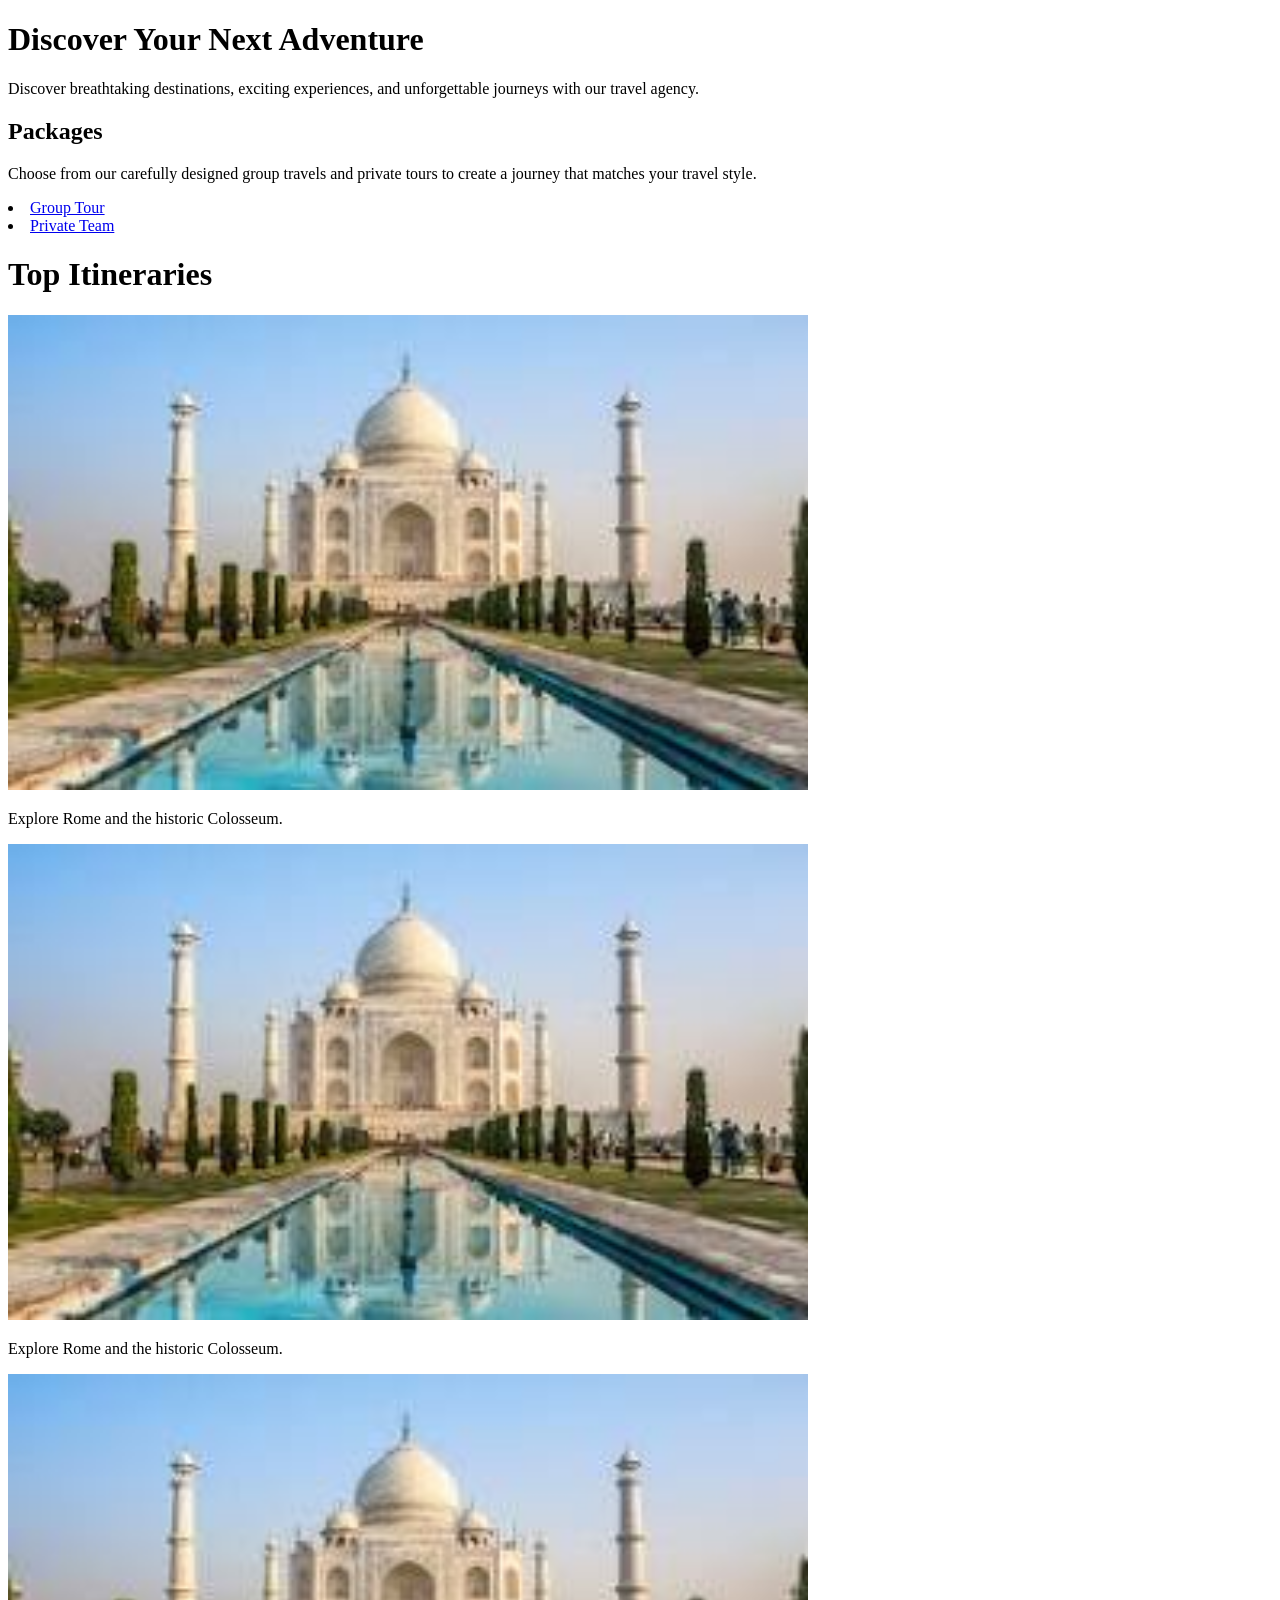
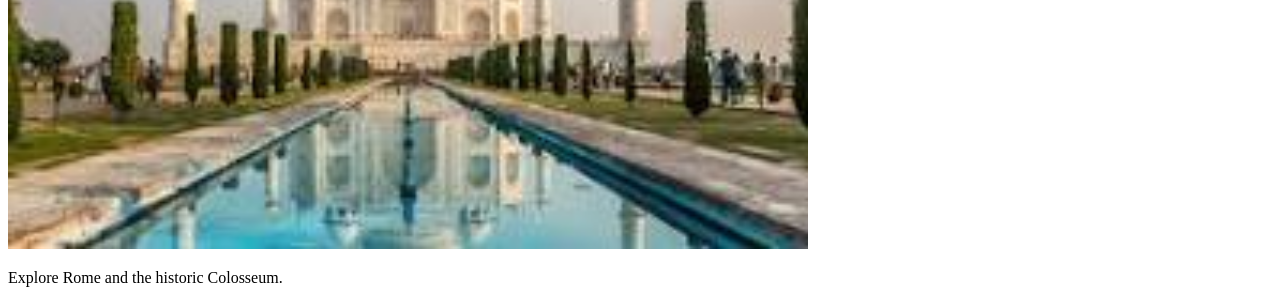
==== exp-3/index.html @ 3ea1ef3e "abes exp-4" ====
<!DOCTYPE html>
<html lang="en">
<head>
    <meta charset="UTF-8">
    <meta name="viewport" content="width=device-width, initial-scale=1.0">
    <title>Travel Site</title>
</head>
<body>
    <h1>Discover Your Next Adventure</h1>
    <p>Discover breathtaking destinations, exciting experiences, and unforgettable journeys with our travel agency.</p>

    <h2>Packages</h2>
    <p>Choose from our carefully designed group travels and private tours to create a journey that matches your travel style.</p>
    <li><a href="#">Group Tour</a></li>
    <li><a href="#">Private Team</a></li>

    <h1>Top Itineraries</h1>
    <img src="assets/image.jpeg" alt="Itinerary Image" width="800"></img>
    <p>Explore Rome and the historic Colosseum.</p>

    <img src="assets/image.jpeg" alt="Itinerary Image" width="800"></img>
    <p>Explore Rome and the historic Colosseum.</p>

    <img src="assets/image.jpeg" alt="Itinerary Image" width="800"></img>
    <p>Explore Rome and the historic Colosseum.</p>

</body>
</html>
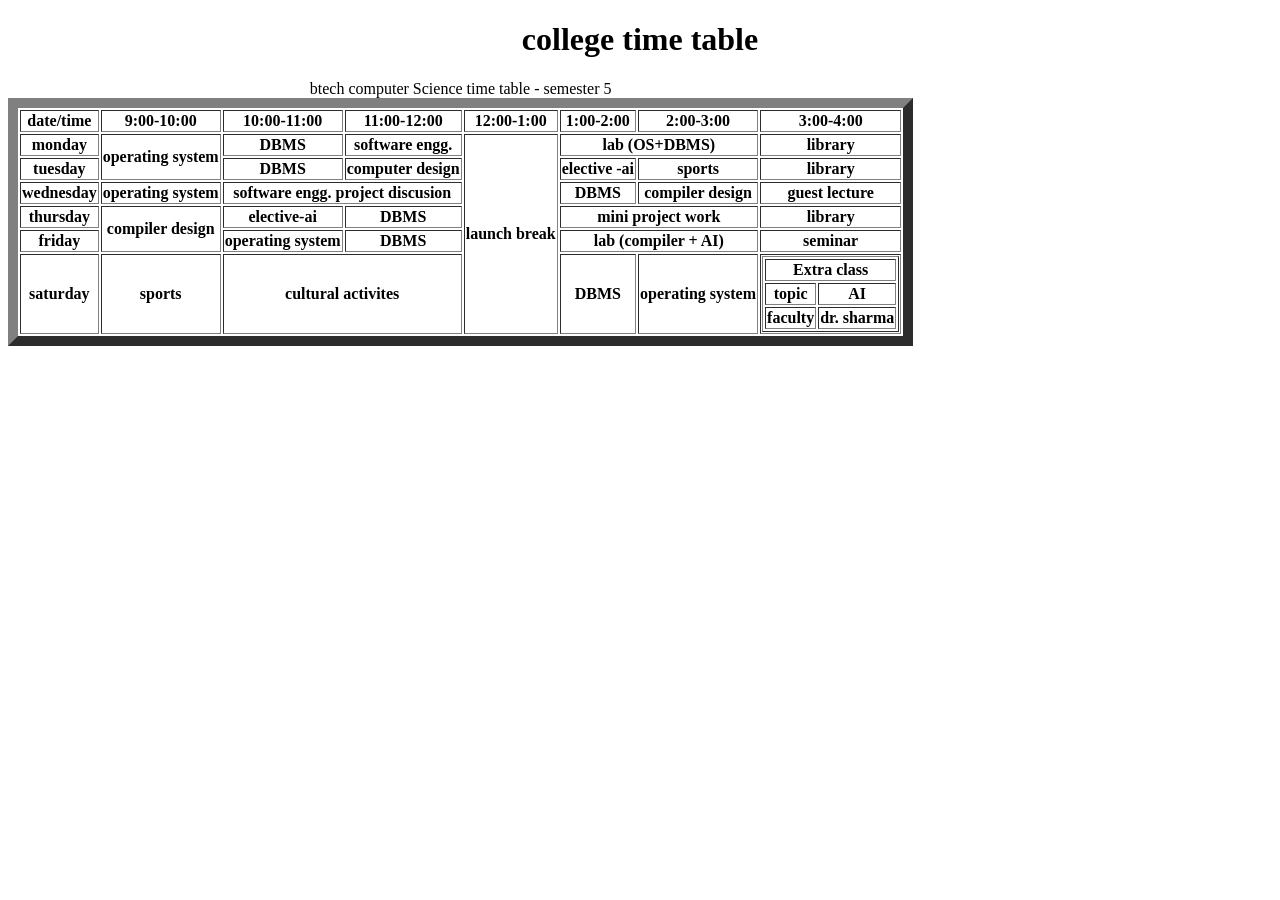
==== commit d3ddc4ec: "code update with exp2,3,4,5" ====
--- a/exp-3/index.html
+++ b/exp-3/index.html
@@ -3,26 +3,102 @@
 <head>
     <meta charset="UTF-8">
     <meta name="viewport" content="width=device-width, initial-scale=1.0">
-    <title>Travel Site</title>
+    <title>college time table</title>
 </head>
 <body>
-    <h1>Discover Your Next Adventure</h1>
-    <p>Discover breathtaking destinations, exciting experiences, and unforgettable journeys with our travel agency.</p>
+    <h1 style="text-align: center;">college time
+        table</h1>
 
-    <h2>Packages</h2>
-    <p>Choose from our carefully designed group travels and private tours to create a journey that matches your travel style.</p>
-    <li><a href="#">Group Tour</a></li>
-    <li><a href="#">Private Team</a></li>
 
-    <h1>Top Itineraries</h1>
-    <img src="assets/image.jpeg" alt="Itinerary Image" width="800"></img>
-    <p>Explore Rome and the historic Colosseum.</p>
+<table border="10">
+<caption >btech computer Science time table - semester 5</caption>
 
-    <img src="assets/image.jpeg" alt="Itinerary Image" width="800"></img>
-    <p>Explore Rome and the historic Colosseum.</p>
 
-    <img src="assets/image.jpeg" alt="Itinerary Image" width="800"></img>
-    <p>Explore Rome and the historic Colosseum.</p>
+    <tr>
+<th>date/time</th>
+<th>9:00-10:00</th>
+<th>10:00-11:00</th>
+<th>11:00-12:00</th>
+<th>12:00-1:00</th>
+<th>1:00-2:00</th>
+<th>2:00-3:00</th>
+<th>3:00-4:00</th>
 
+
+</tr>
+<tr>
+<th>monday</th>
+<th rowspan="2">operating system</th>
+<th>DBMS</th>
+<th>software engg.</th>
+<th rowspan="7">launch break
+</th>
+<TH colspan="2">lab (OS+DBMS)</TH>
+
+<th>library</th>
+
+</tr>
+<tr>
+    <th>tuesday
+
+    </th>
+<th>DBMS</th>
+<TH>computer design</TH>
+<th>elective -ai</th>
+<th>sports</th>
+<th>library</th>
+<tr>
+<th>wednesday</th>
+<th>operating system</th>
+<th colspan="2">software engg. project discusion</th>
+<th>DBMS</th>
+<th>compiler design</th>
+<th>guest lecture</th>
+</tr>
+<tr>
+    <th>thursday</th>
+<th rowspan="2">
+    compiler design
+</th>
+<th>elective-ai</th>
+<th>DBMS</th>
+<th colspan="2">mini project work</th>
+<th>library</th>
+</tr>
+
+
+
+<tr>
+<th>friday</th>
+<th>operating system</th>
+<th>DBMS</th>
+<th colspan="2">lab (compiler + AI)</th>
+<th>seminar</th>
+</tr>
+<tr>
+<th>saturday</th>
+<th>sports</th>
+<th colspan="2">cultural activites</th>
+<th>DBMS</th>
+<th>operating system</th>
+<td><table border="1">
+<tr>
+    <th colspan="2">Extra class</th>
+    
+</tr>
+<tr>
+
+    <th>topic</th>
+    <th>AI</th>
+
+
+</tr>
+
+<tr>
+<th>faculty</th>
+<th>dr. sharma</th>
+</tr>
+</table></td>
+</tr>
 </body>
-</html>+    </html>
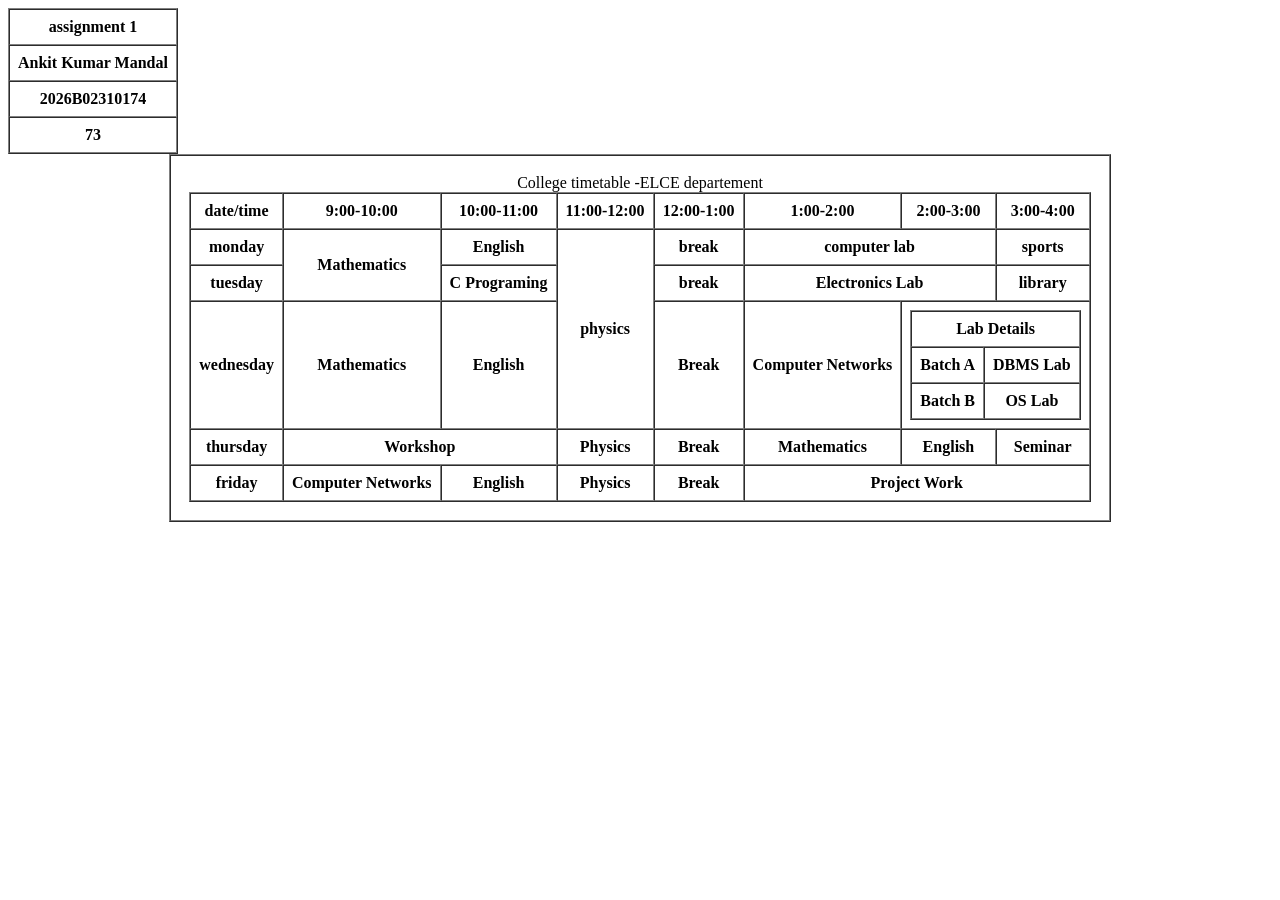
==== commit 3db2a6ea: "fix project name" ====
--- a/exp-3/index.html
+++ b/exp-3/index.html
@@ -1,104 +1,103 @@
 <!DOCTYPE html>
 <html lang="en">
-<head>
-    <meta charset="UTF-8">
-    <meta name="viewport" content="width=device-width, initial-scale=1.0">
-    <title>college time table</title>
-</head>
-<body>
-    <h1 style="text-align: center;">college time
-        table</h1>
+    <head>
+        <meta charset="UTF-8">
+        <meta name="viewport" content="width=device-width, initial-scale=1.0">
+        <title>EXP-4</title>
+        </head>
+        <body>
+ 
+    <table border="1" cellspacing="0" cellpadding="8">
+        <tr><th>assignment 1</th></tr>
+        <tr><th>Ankit Kumar Mandal</th></tr>
+        <tr><th>2026B02310174</th></tr>
+        <tr><th>73</th></tr>
+    </table>
 
 
-<table border="10">
-<caption >btech computer Science time table - semester 5</caption>
+        <Table border="1" align="center" cellspacing="0" cellpadding="18" >
+      <td><table border="1" cellspacing="0" cellpadding="8">
+        <caption>College timetable -ELCE departement</caption>
+        
+        
+        
+
+     <tr>
+        <th>date/time</th>
+        <th>9:00-10:00</th>
+        <th>10:00-11:00</th>
+        <th>11:00-12:00</th>
+        <th>12:00-1:00</th>
+        <th>1:00-2:00</th>
+        <th>2:00-3:00</th>
+        <th>3:00-4:00</th>
+        </tr>
+        <tr>
+        <th>monday</th>
+        <th rowspan="2">Mathematics</th>
+        <th>English</th>
+        <th rowspan="3">physics</th>
+        <th>break</th>
+        <th colspan="2">computer lab</th>
+        <th>sports</th>
+        </tr>
+
+
 
 
     <tr>
-<th>date/time</th>
-<th>9:00-10:00</th>
-<th>10:00-11:00</th>
-<th>11:00-12:00</th>
-<th>12:00-1:00</th>
-<th>1:00-2:00</th>
-<th>2:00-3:00</th>
-<th>3:00-4:00</th>
+         <th>tuesday</th>
+            <th>C Programing</th>
+            <TH>break</TH>
+            <th colspan="2">Electronics Lab</th>
+            <th>library</th>
+    </tr>    
+        
+        <tr>
+            <th>wednesday</th>
+            <th>Mathematics</th>
+            <th>English</th>
+            <th>Break</th>
+            <th>Computer Networks</th>
 
+         <td colspan="2">
+            <table border="1" cellspacing="0" cellpadding="8">
+                <tr><th colspan="2"> Lab Details</th></tr>
+                <tr>
+                    <th>
+                    Batch A
+                    </th>
+                    <th> DBMS Lab
 
-</tr>
-<tr>
-<th>monday</th>
-<th rowspan="2">operating system</th>
-<th>DBMS</th>
-<th>software engg.</th>
-<th rowspan="7">launch break
-</th>
-<TH colspan="2">lab (OS+DBMS)</TH>
-
-<th>library</th>
-
-</tr>
-<tr>
-    <th>tuesday
-
-    </th>
-<th>DBMS</th>
-<TH>computer design</TH>
-<th>elective -ai</th>
-<th>sports</th>
-<th>library</th>
-<tr>
-<th>wednesday</th>
-<th>operating system</th>
-<th colspan="2">software engg. project discusion</th>
-<th>DBMS</th>
-<th>compiler design</th>
-<th>guest lecture</th>
+                    </th>
+                </tr>
+                <tr>
+                    <th>Batch B</th>
+                    <th> OS Lab</th>
+                </tr>
+            </table>
+            </td>
 </tr>
 <tr>
     <th>thursday</th>
-<th rowspan="2">
-    compiler design
+<th colspan="2">
+     Workshop
 </th>
-<th>elective-ai</th>
-<th>DBMS</th>
-<th colspan="2">mini project work</th>
-<th>library</th>
+<th>Physics</th>
+<th>Break</th>
+<th >Mathematics</th>
+<th>English</th>
+<th>Seminar</th>
 </tr>
-
-
-
 <tr>
 <th>friday</th>
-<th>operating system</th>
-<th>DBMS</th>
-<th colspan="2">lab (compiler + AI)</th>
-<th>seminar</th>
+<th>Computer Networks</th>
+<th>English</th>
+<th >Physics</th>
+<th>Break</th>
+<th colspan="3">Project Work</th>
 </tr>
-<tr>
-<th>saturday</th>
-<th>sports</th>
-<th colspan="2">cultural activites</th>
-<th>DBMS</th>
-<th>operating system</th>
-<td><table border="1">
-<tr>
-    <th colspan="2">Extra class</th>
-    
-</tr>
-<tr>
-
-    <th>topic</th>
-    <th>AI</th>
-
-
-</tr>
-
-<tr>
-<th>faculty</th>
-<th>dr. sharma</th>
-</tr>
-</table></td>
-</tr>
+    </table> 
+    </Table>
 </body>
-    </html>+</html>
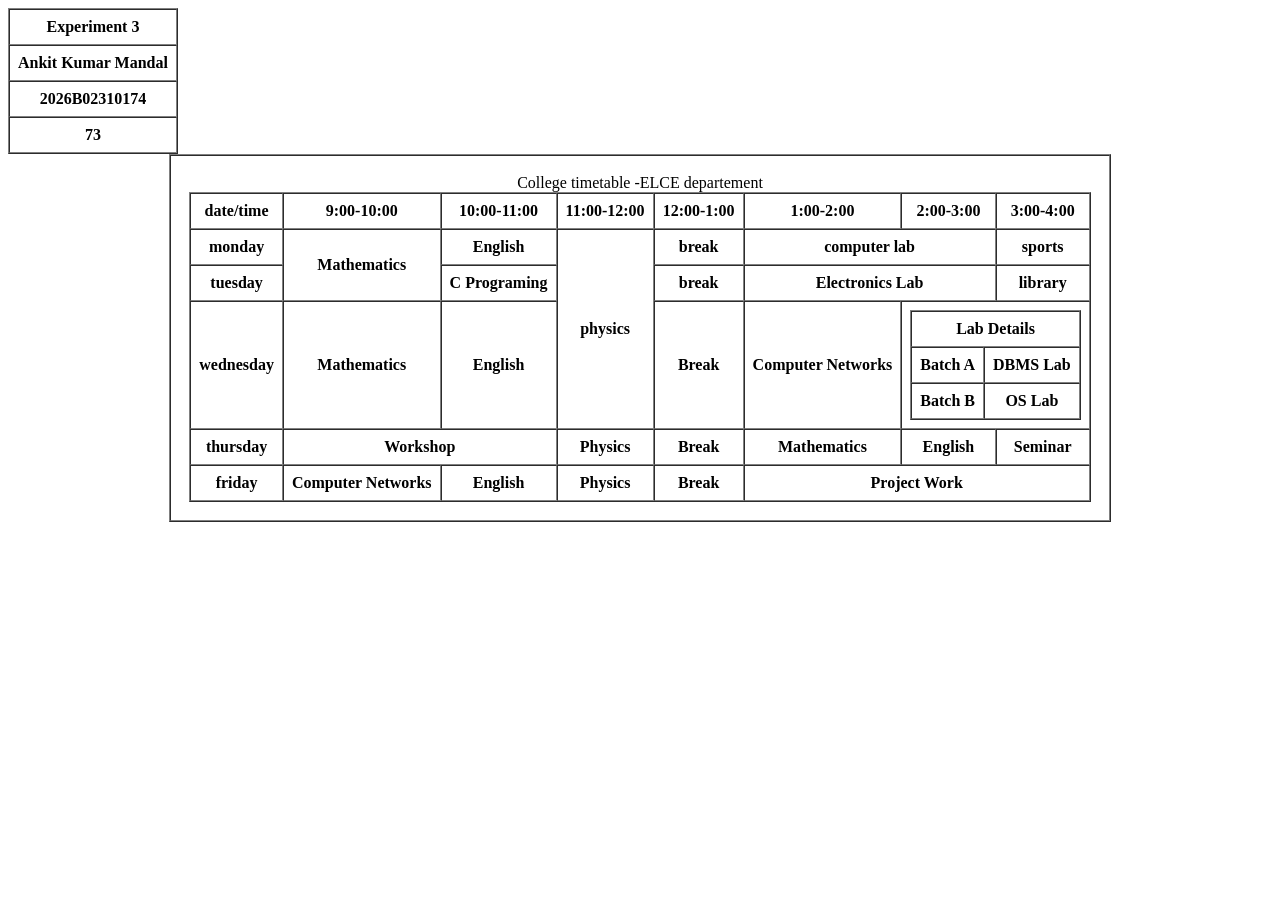
==== commit 8a7a65ec: "fix code" ====
--- a/exp-3/index.html
+++ b/exp-3/index.html
@@ -8,7 +8,7 @@
         <body>
  
     <table border="1" cellspacing="0" cellpadding="8">
-        <tr><th>assignment 1</th></tr>
+        <tr><th>Experiment 3</th></tr>
         <tr><th>Ankit Kumar Mandal</th></tr>
         <tr><th>2026B02310174</th></tr>
         <tr><th>73</th></tr>
